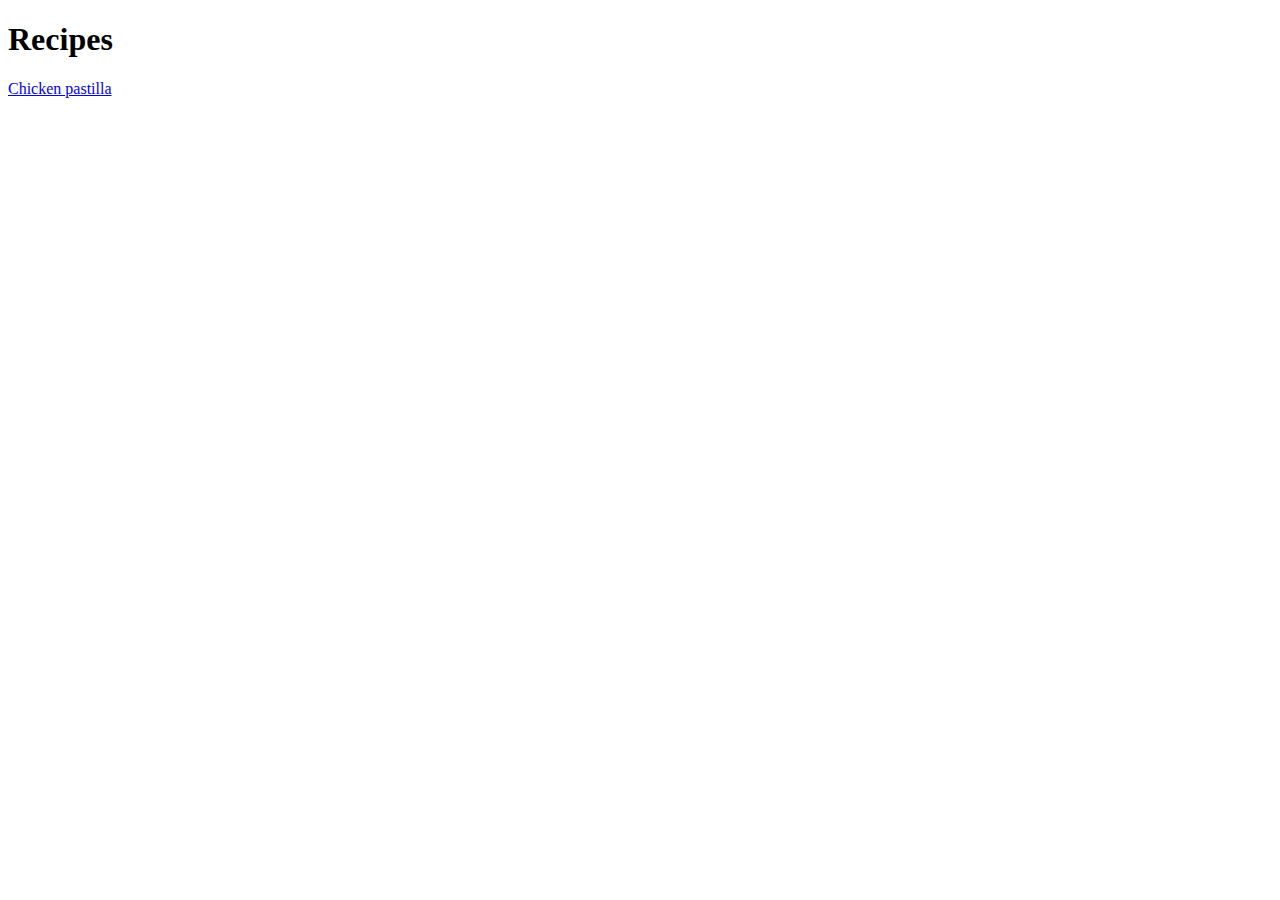
==== index.html @ 8791a5d4 "new image in image folder, and new index html with link to bastilla recipe" ====
<!DOCTYPE html>
<html lang="en">
    <head>
        <meta charset="UTF-8">
        <title> Recipes</title>
    </head>
    <body>
        <h1>Recipes</h1>
        <a href="recipes/chicken-pastilla.html" rel="noopener noreferrer">Chicken pastilla</a>
    </body>

</html>
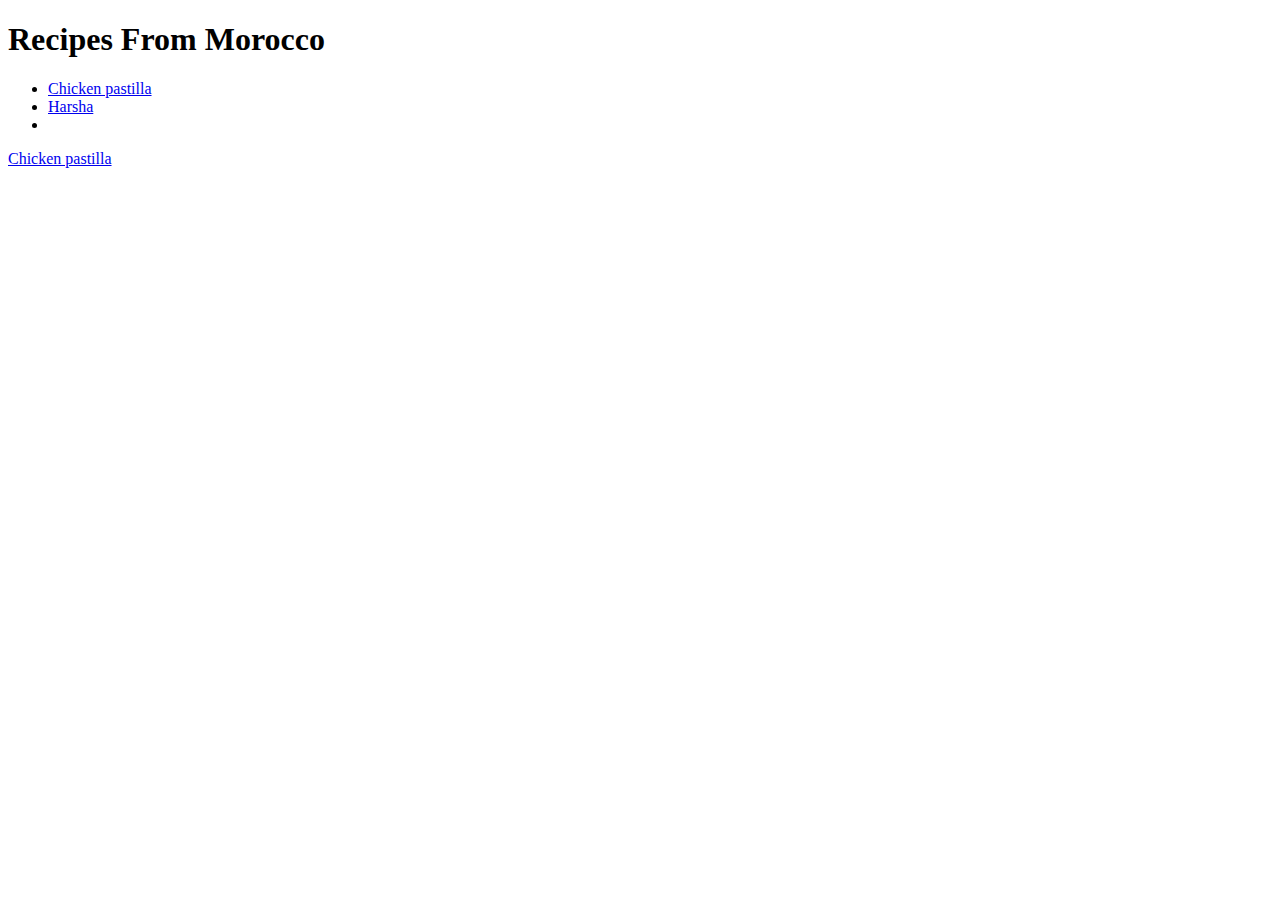
==== commit be1e9575: "added two recipes' links to an unordered list" ====
--- a/index.html
+++ b/index.html
@@ -2,10 +2,15 @@
 <html lang="en">
     <head>
         <meta charset="UTF-8">
-        <title> Recipes</title>
+        <title> Moroccan Recipes</title>
     </head>
     <body>
-        <h1>Recipes</h1>
+        <h1>Recipes From Morocco</h1>
+        <ul>
+            <li><a href="recipes/chicken-pastilla.html" rel="noopener noreferrer">Chicken pastilla</a></li>
+            <li><a href="recipes/harsha.html" rel="noopener noreferrer">Harsha</a></li>
+            <li></li>
+        </ul>
         <a href="recipes/chicken-pastilla.html" rel="noopener noreferrer">Chicken pastilla</a>
     </body>
 
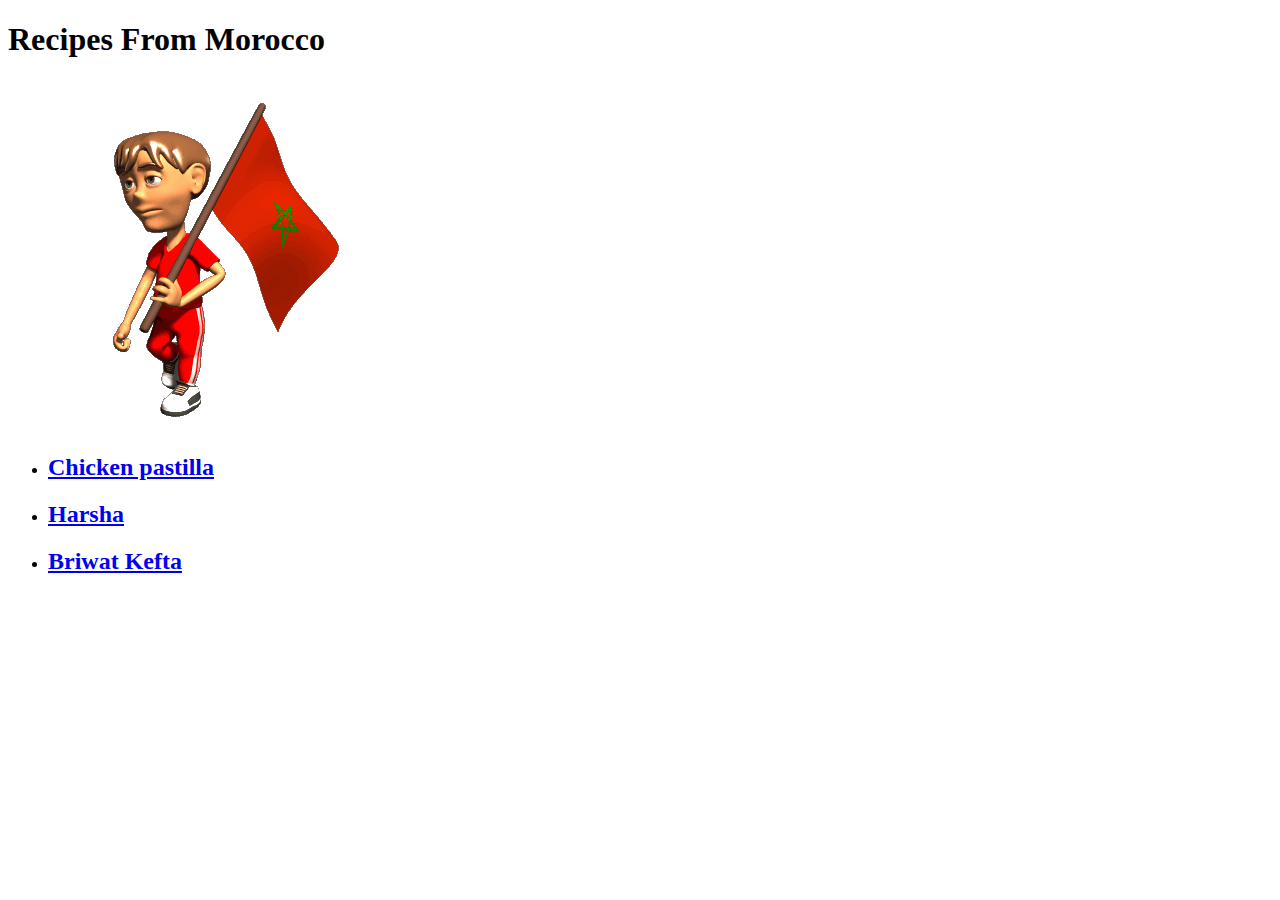
==== commit 80c467ea: "added anchor links to new briwa recipe on index.html" ====
--- a/index.html
+++ b/index.html
@@ -6,12 +6,13 @@
     </head>
     <body>
         <h1>Recipes From Morocco</h1>
+        <img src="images/moroccan.gif" alt="animated moroccan man walking">
         <ul>
-            <li><a href="recipes/chicken-pastilla.html" rel="noopener noreferrer">Chicken pastilla</a></li>
-            <li><a href="recipes/harsha.html" rel="noopener noreferrer">Harsha</a></li>
-            <li></li>
+            <li><h2><a href="recipes/chicken-pastilla.html" rel="noopener noreferrer">Chicken pastilla</a></h2></li>
+            <li><h2><a href="recipes/harsha.html" rel="noopener noreferrer">Harsha</a></h2></li>
+            <li><h2><a href="recipes/briwat.html" rel="noopener noreferrer">Briwat Kefta</a></h2></li>
         </ul>
-        <a href="recipes/chicken-pastilla.html" rel="noopener noreferrer">Chicken pastilla</a>
+  
     </body>
 
 </html>